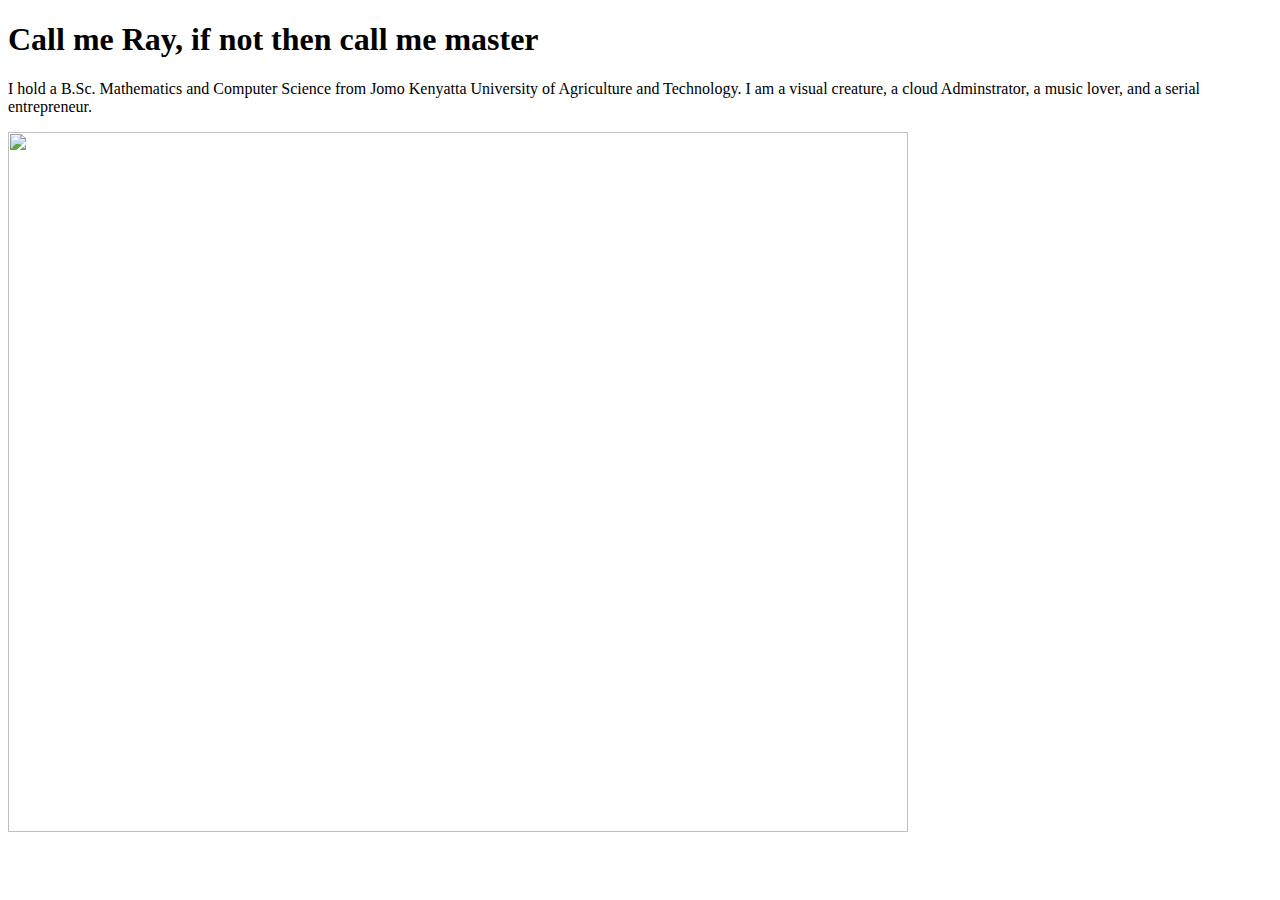
==== notes.html @ 03a55433 "Added the image" ====
<!DOCTYPE html>
<html lang="en">
<head>
    <meta charset="UTF-8">
    <meta http-equiv="X-UA-Compatible" content="IE=edge">
    <meta name="viewport" content="width=device-width, initial-scale=1.0">
    <title>GitExample</title>
</head>
<body>
    <h1>Call me Ray, if not then call me master</h1>
    <p>I hold a B.Sc. Mathematics and Computer Science from Jomo Kenyatta University of Agriculture and Technology. I am a visual creature, a cloud Adminstrator, a music lover, and a serial entrepreneur.</p>
    <div >
        <img src="/assets/img/profile-picture.png" width="900" height="700" loading="lazy">
      </div>
    
</body>
</html>
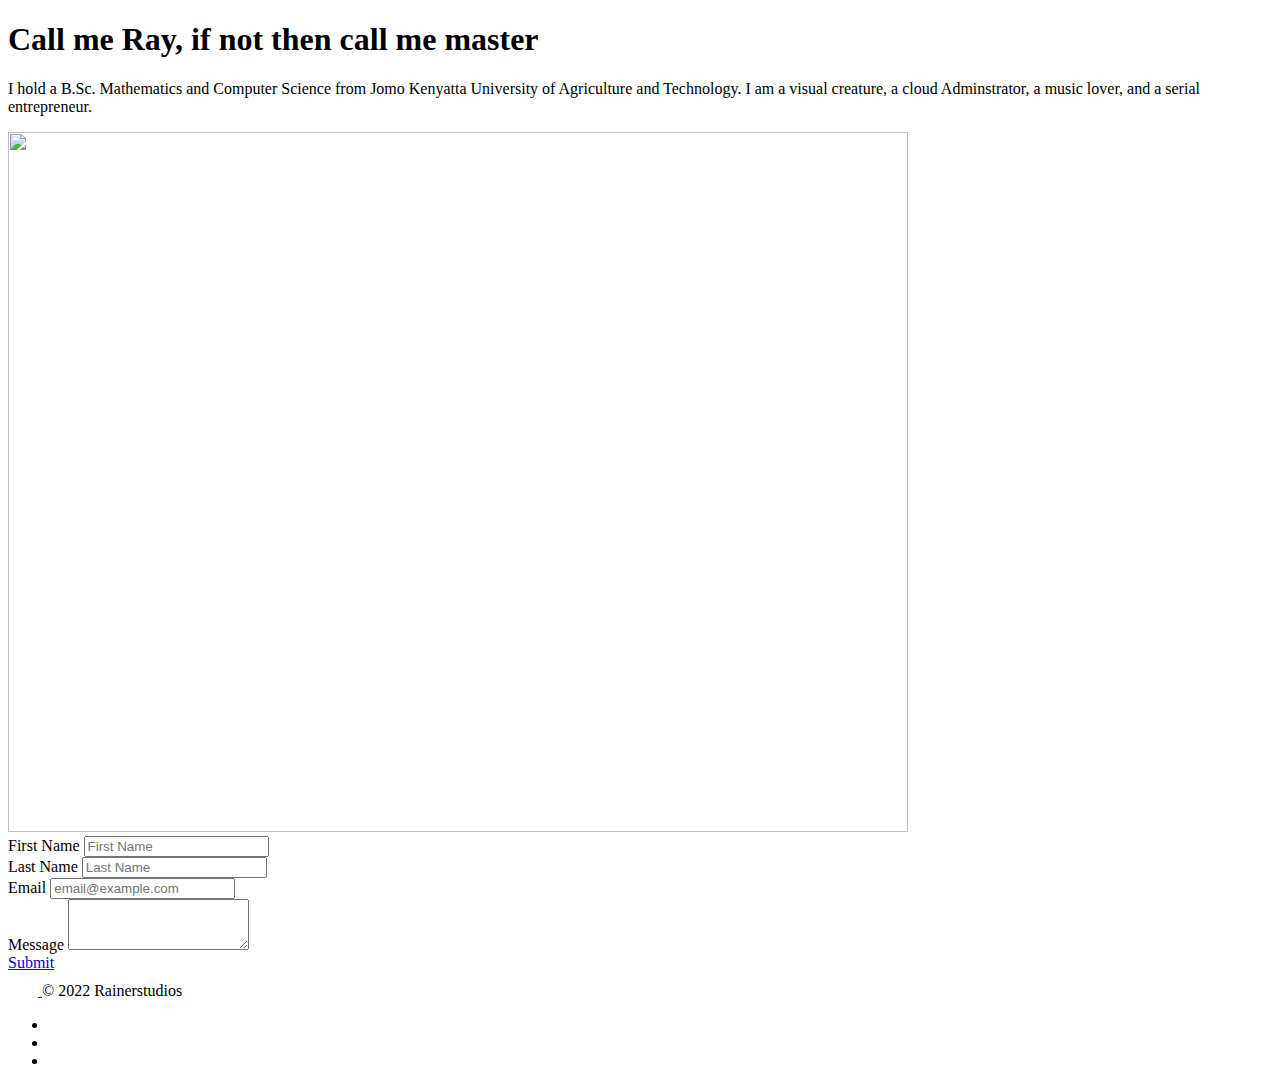
==== commit db66487b: "added form" ====
--- a/notes.html
+++ b/notes.html
@@ -12,6 +12,47 @@
     <div >
         <img src="/assets/img/profile-picture.png" width="900" height="700" loading="lazy">
       </div>
+      <form class="row g-3 ">
+        <div class="col-md-6">
+          <label for="inputEmail4" class="form-label">First Name</label>
+          <input type="email" class="form-control" id="inputEmail4" placeholder="First Name">
+        </div>
+        <div class="col-md-6">
+          <label for="inputPassword4" class="form-label">Last Name</label>
+          <input type="password" class="form-control" id="inputPassword4" placeholder="Last Name">
+        </div>
+        <div class="col-12">
+          <label for="inputEmail4" class="form-label">Email</label>
+          <input type="email" class="form-control" id="inputEmail4" placeholder="email@example.com">
+        </div>
+        <div class="col-12">
+          
+          <label for="exampleFormControlTextarea1" class="form-label">Message</label>
+        <textarea class="form-control" id="exampleFormControlTextarea1" rows="3"></textarea>
+        </div>
+        
+        
+        
+        
+        <div class="col-12">
+          <a href="#" class="btn btn-outline-info btn-lg px-4 me-sm-3 ">Submit</a>
+        </div>
+      </form>
+        <footer class="d-flex flex-wrap justify-content-between align-items-center py-3 my-4 border-top">
+            <div class="col-md-4 d-flex align-items-center">
+              <a href="/" class="mb-3 me-2 mb-md-0 text-muted text-decoration-none lh-1">
+                <svg class="bi" width="30" height="24"><use xlink:href="#bootstrap"/></svg>
+              </a>
+              <span class="mb-3 mb-md-0 text-muted">&copy; 2022 Rainerstudios</span>
+            </div>
+        
+            <ul class="nav col-md-4 justify-content-end list-unstyled d-flex">
+              <li class="me-3"> <a href="https://www.instagram.com/rainerstudios/"><i class="fa fa-instagram"  ></i></a></li>
+              <li class="me-3"> <a href="https://www.behance.net/r3in3r" ><i class="fa fa-behance" ></i></a></li>
+              <li class="me-3"> <a href="https://www.linkedin.com/in/rainer-mbongo/"></a><i class="fa fa-linkedln"  ></i></a></li>
+            </ul> 
+          </footer>
+    
     
 </body>
 </html>